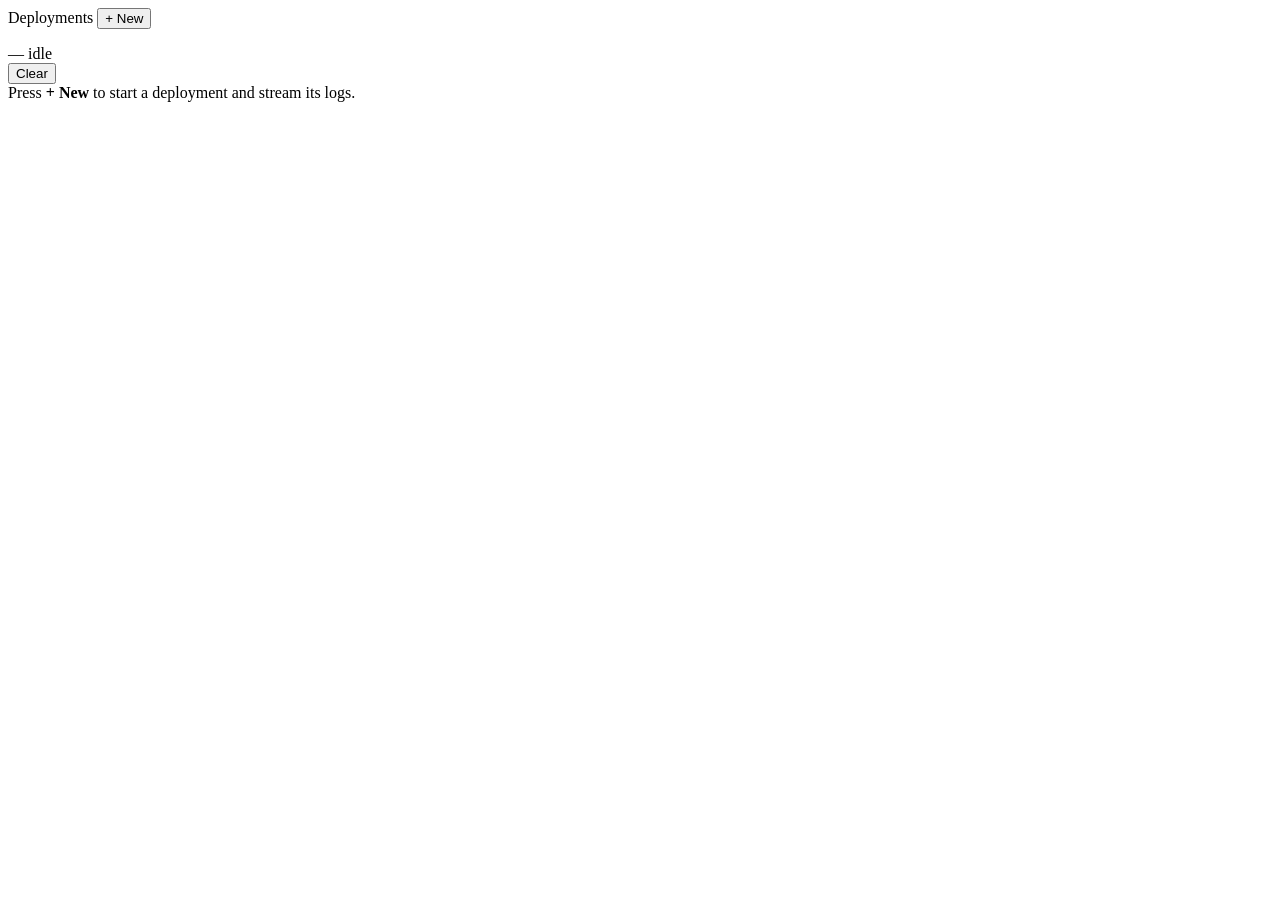
==== sse-logs/templates/index.html @ 5d853984 "add SSE streaming deployment logs demo Flask app that streams live deployment logs via Server-Sent E" ====
<!DOCTYPE html>
<html lang="en">
<head>
  <meta charset="UTF-8" />
  <meta name="viewport" content="width=device-width, initial-scale=1.0" />
  <title>Deployment Logs</title>
  <link rel="stylesheet" href="/static/style.css" />
</head>
<body>

  <!-- ── Sidebar ──────────────────────────────────────────────── -->
  <aside id="sidebar">
    <div class="sidebar-header">
      <span class="sidebar-title">Deployments</span>
      <button id="newDeployBtn" class="new-btn">+ New</button>
    </div>
    <ul id="deployList" class="deploy-list">
      <!-- populated by JS -->
    </ul>
  </aside>

  <!-- ── Main panel ───────────────────────────────────────────── -->
  <main id="main">

    <!-- Toolbar -->
    <header class="log-header">
      <div class="log-title-row">
        <span id="deployName" class="deploy-name">—</span>
        <span id="deployId"   class="deploy-id"></span>
        <span id="statusBadge" class="badge badge--idle">idle</span>
      </div>
      <button id="clearBtn" class="clear-btn" title="Clear view">Clear</button>
    </header>

    <!-- Log output (newest line prepended = at the top) -->
    <div id="logPanel" class="log-panel">
      <div id="emptyHint" class="empty-hint">
        Press <strong>+ New</strong> to start a deployment and stream its logs.
      </div>
    </div>

  </main>

  <script src="/static/app.js"></script>
</body>
</html>
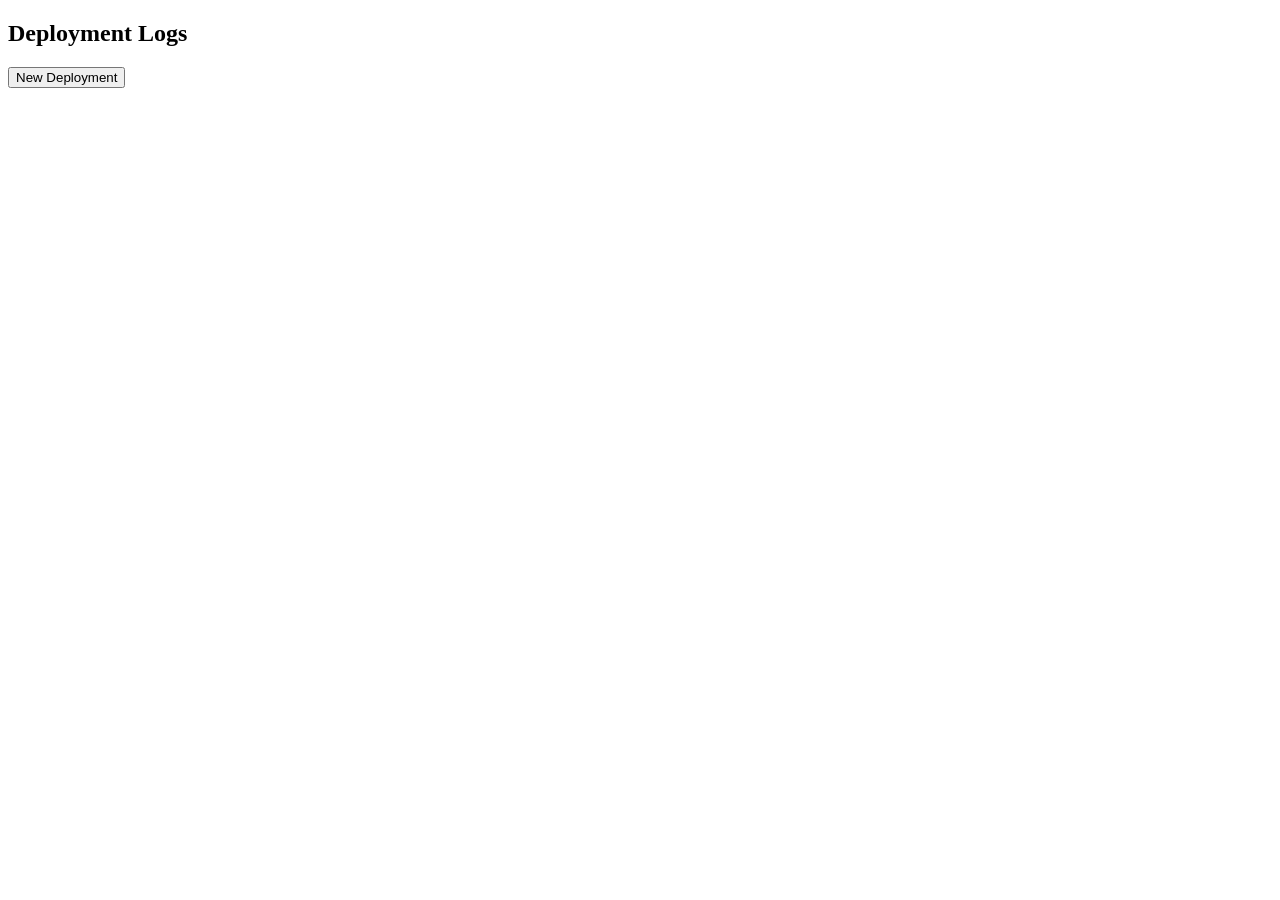
==== commit 59a63870: "simplify sse-logs: plain HTML, no CSS or external JS Remove style.css and app.js. All client logic i" ====
--- a/sse-logs/templates/index.html
+++ b/sse-logs/templates/index.html
@@ -2,45 +2,45 @@
 <html lang="en">
 <head>
   <meta charset="UTF-8" />
-  <meta name="viewport" content="width=device-width, initial-scale=1.0" />
   <title>Deployment Logs</title>
-  <link rel="stylesheet" href="/static/style.css" />
 </head>
 <body>
+  <h2>Deployment Logs</h2>
 
-  <!-- ── Sidebar ──────────────────────────────────────────────── -->
-  <aside id="sidebar">
-    <div class="sidebar-header">
-      <span class="sidebar-title">Deployments</span>
-      <button id="newDeployBtn" class="new-btn">+ New</button>
-    </div>
-    <ul id="deployList" class="deploy-list">
-      <!-- populated by JS -->
-    </ul>
-  </aside>
+  <button onclick="newDeployment()">New Deployment</button>
+  <p id="status"></p>
+  <ul id="logs"></ul>
 
-  <!-- ── Main panel ───────────────────────────────────────────── -->
-  <main id="main">
+  <script>
+    let es = null;
 
-    <!-- Toolbar -->
-    <header class="log-header">
-      <div class="log-title-row">
-        <span id="deployName" class="deploy-name">—</span>
-        <span id="deployId"   class="deploy-id"></span>
-        <span id="statusBadge" class="badge badge--idle">idle</span>
-      </div>
-      <button id="clearBtn" class="clear-btn" title="Clear view">Clear</button>
-    </header>
+    async function newDeployment() {
+      if (es) { es.close(); es = null; }
 
-    <!-- Log output (newest line prepended = at the top) -->
-    <div id="logPanel" class="log-panel">
-      <div id="emptyHint" class="empty-hint">
-        Press <strong>+ New</strong> to start a deployment and stream its logs.
-      </div>
-    </div>
+      document.getElementById("logs").innerHTML = "";
+      document.getElementById("status").textContent = "Creating deployment…";
 
-  </main>
+      const res  = await fetch("/deployments", { method: "POST" });
+      const data = await res.json();
 
-  <script src="/static/app.js"></script>
+      document.getElementById("status").textContent =
+        `${data.name}  (${data.id})  — running`;
+
+      es = new EventSource(`/deployments/${data.id}/stream`);
+
+      es.onmessage = (event) => {
+        const li = document.createElement("li");
+        li.textContent = event.data;
+        document.getElementById("logs").prepend(li);
+      };
+
+      es.addEventListener("done", () => {
+        es.close();
+        es = null;
+        document.getElementById("status").textContent =
+          document.getElementById("status").textContent.replace("running", "complete");
+      });
+    }
+  </script>
 </body>
 </html>
